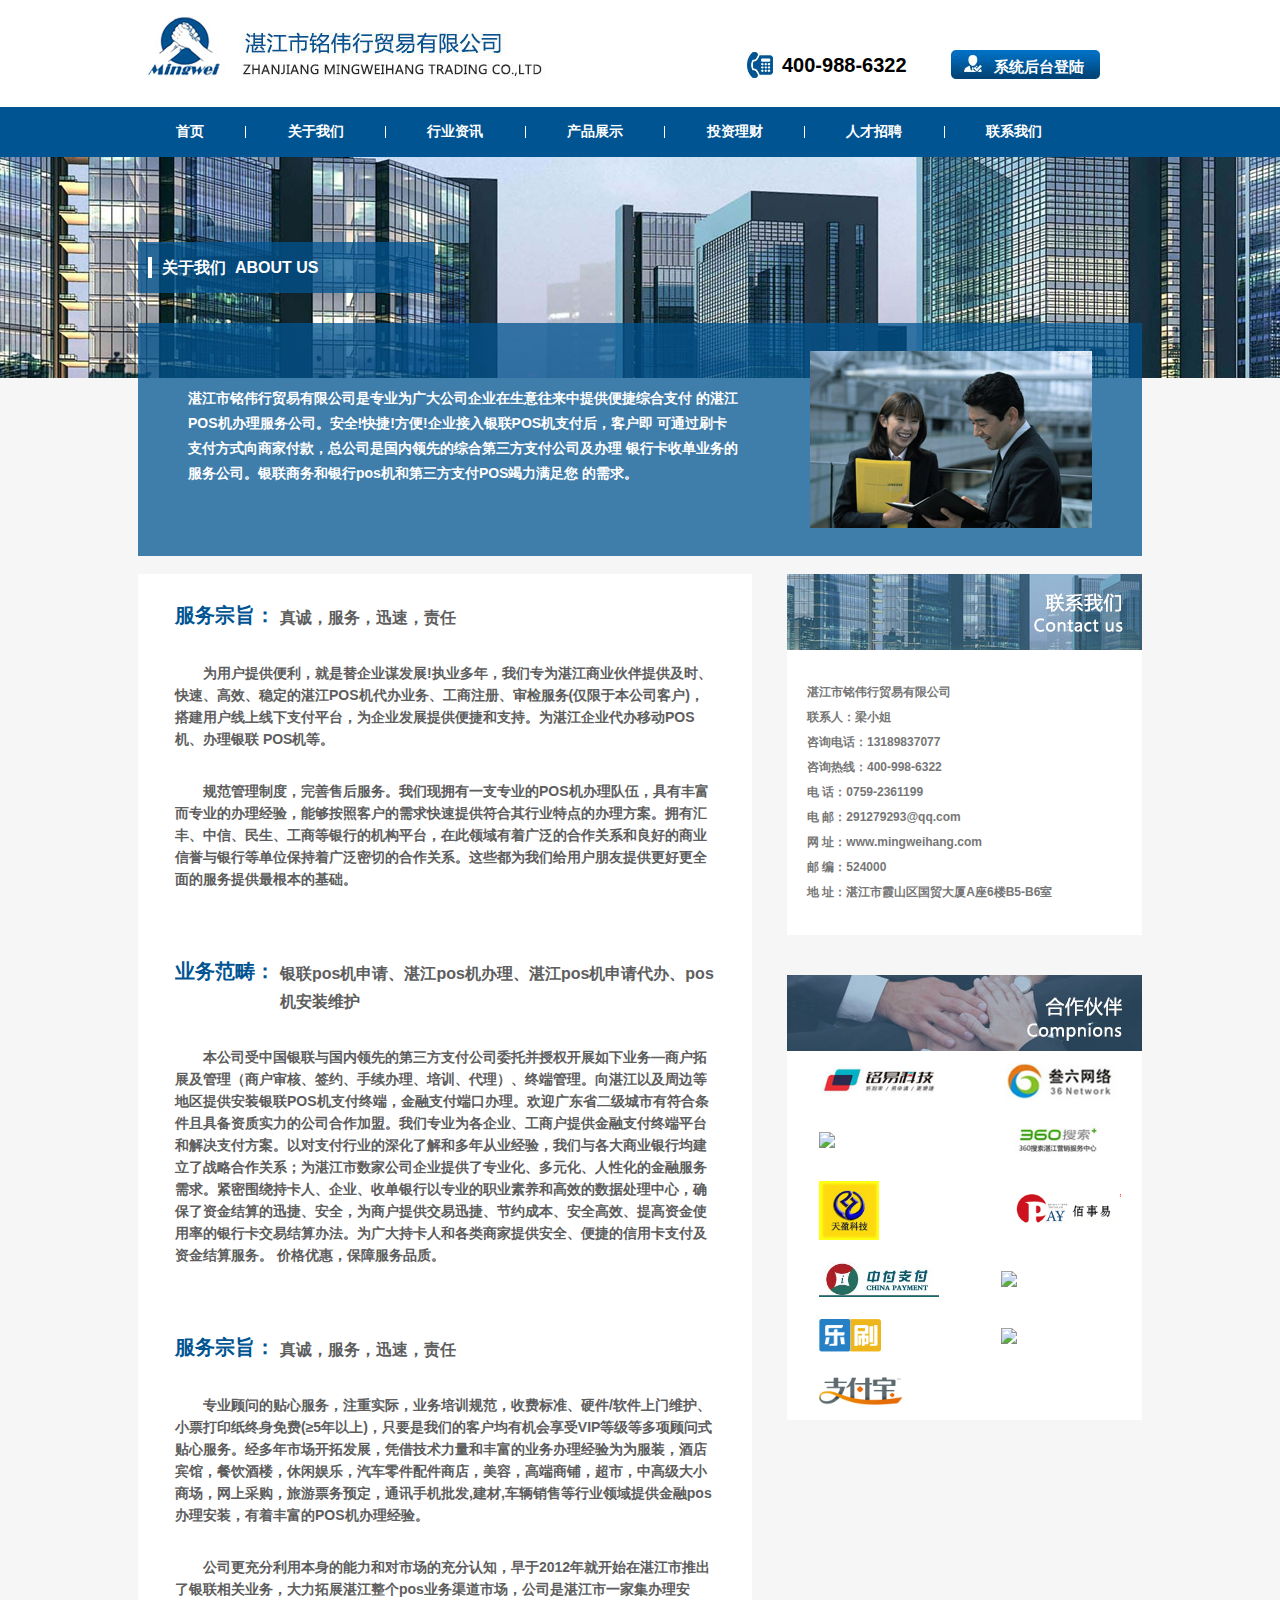
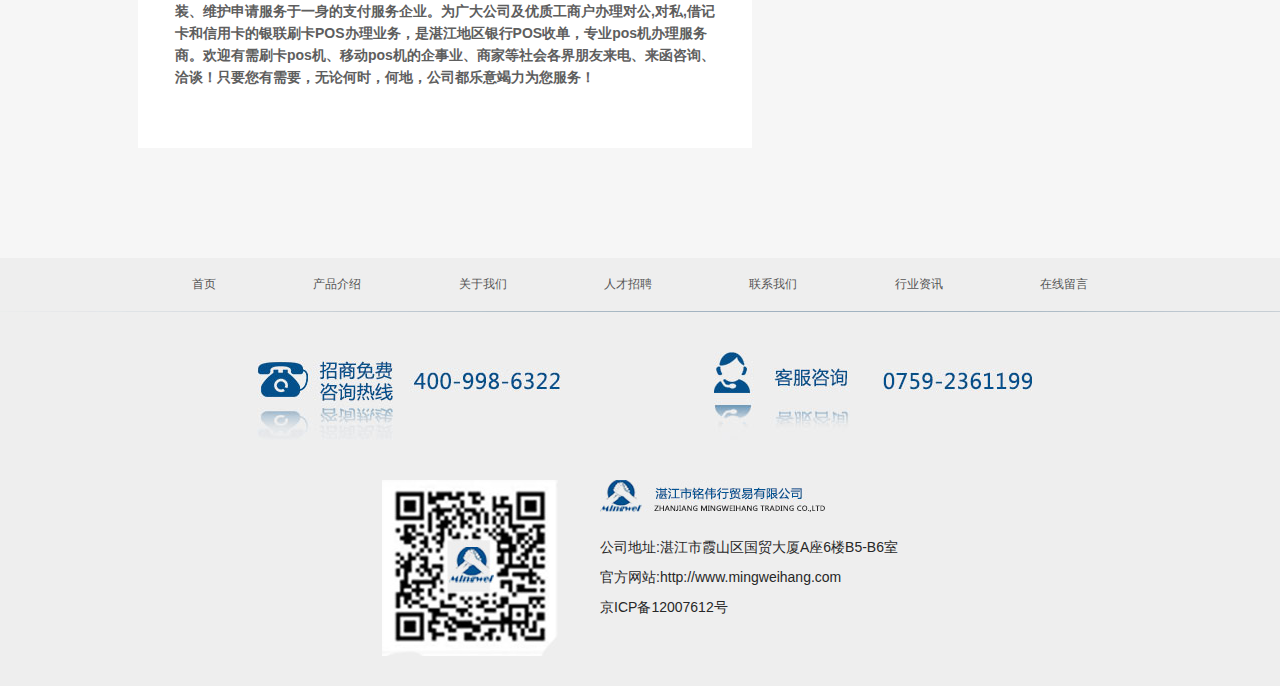
==== about.html @ 569f73c0 "添加了一点东西" ====
<!DOCTYPE html PUBLIC "-//W3C//DTD XHTML 1.0 Transitional//EN" "http://www.w3.org/TR/xhtml1/DTD/xhtml1-transitional.dtd">
<html xmlns="http://www.w3.org/1999/xhtml">
<head>
<meta http-equiv="Content-Type" content="text/html; charset=utf-8" />
<meta name="description" content="" />
<meta name="keywords" content="" />
<title>湛江市铭伟行贸易有限公司</title>
<link rel="stylesheet" type="text/css" href="css/style.css"/>
<link rel="stylesheet" type="text/css" href="css/about.css"/>
<script type="text/javascript" src="http://libs.baidu.com/jquery/1.11.1/jquery.min.js"></script>
<script type="text/javascript">!window.jQuery && document.write('<script src=\"js/jquery.min.js\"><\/script>');</script>
<script type="text/javascript">
$(function(){
    
});
</script>
<style>
.neirong{display:block; margin:auto 390px auto 0px; background:#fff; padding:30px 37px; overflow:hidden;}
.neirong div{padding-bottom:30px; padding-top:40px; }
.neirong div:first-child{padding-bottom:30px; padding-top:0px; }
.neirong div i{display:block; color:#015492; font-size:20px; font-weight:bold; font-style:normal;float:left;} 
.neirong div span{color:#5e5e5e; font-size:16px; font-weight:bold; display:block; margin-left:105px; line-height:28px;}
.neirong p{margin-bottom:30px; text-indent:2em; font-size:14px; color:#5e5e5e; font-weight:bold; clear:both;}

</style>
</head>

<body>
<!--头部开始-->
<div id="header">
    <div class="header-body">
        <div class="header-right">
            <div class="phone"><span>400-988-6322</span><a href="#">系统后台登陆</a></div>
        </div>
        <div class="header-left"><img src="images/logo.jpg" /></div>
    </div>
</div>
<!--头部结束--> 
<!--导航开始-->
<div id="nav">
    <div class="nav-body"> <a href="index.html">首页</a> <span>1</span> <a href="about.html">关于我们</a> <span>1</span> <a href="new.html">行业资讯</a> <span>1</span> <a href="products.html">产品展示</a> <span>1</span> <a href="investment.html">投资理财</a> <span>1</span> <a href="recruitment.html">人才招聘</a> <span>1</span> <a href="contact.html">联系我们</a> </div>
</div>
<!--导航结束--> 
<!--container开始--> 
<!--top开始-->
<div id="container" style="background:#f6f6f6 url(images/about-banner.jpg) no-repeat top center;">
    <div class="container-body">
        <div class="about-top">
            <div class="about-title"><i></i><span>关于我们&nbsp;&nbsp;ABOUT US</span><b></b></div>
            <div class="about-font">
                <div class="about-right"> <img src="images/about-img.jpg" /> </div>
                <div class="about-left">
                    <p>湛江市铭伟行贸易有限公司是专业为广大公司企业在生意往来中提供便捷综合支付
                        的湛江POS机办理服务公司。安全!快捷!方便!企业接入银联POS机支付后，客户即
                        可通过刷卡支付方式向商家付款，总公司是国内领先的综合第三方支付公司及办理
                        银行卡收单业务的服务公司。银联商务和银行pos机和第三方支付POS竭力满足您
                        的需求。</p>
                </div>
                <div class="about-opc"></div>
            </div>
        </div>
        <!--top结束-->
        <!--bottom开始-->
        <div class="about-bottom"> 
            <!--right开始-->
            <div class="about-right">
                <div class="right1">
                	<img src="images/about-right1-img01.jpg" />
                    <div class="contact">
                    	<p>湛江市铭伟行贸易有限公司</p>
                        <p>联系人：梁小姐</p>
                        <p>咨询电话：13189837077</p>
                        <p>咨询热线：400-998-6322</p>
                        <p>电  话：0759-2361199</p>
                        <p>电  邮：291279293@qq.com</p>
                        <p>网  址：www.mingweihang.com</p>
                        <p>邮  编：524000</p>
                        <p>地  址：湛江市霞山区国贸大厦A座6楼B5-B6室</p>
                    </div>
                </div>
                <div class="right2">
                	<img src="images/about-right2-img01.jpg" />


                    <style>
                    #table_n td{
                        padding: 10px 30px;
                        width: 150px;
                    }
                    #table_n td img{
                        width: 120px;
                        overflow: hidden;
                        
                    }
                    </style>
                    <table id="table_n" style="width:355px">
                    <tr>
                    <td><img src="images/about-right2-img02.jpg" /></td>
                    <td><img src="images/about-right2-img04.jpg" /></td>
                    </tr>
                    <tr>
                    <td><img src="http://cn.unionpay.com/images/images2014/logo.png" /></td>
                    <td><img src="images/about-right2-img05.jpg" /></td>
                    </tr>
                    <tr>
                    <td><img src="images/1_1.jpg" style="width:60px"/></td>
                    <td><img src="images/1_2.png" style=""/></td>
                    </tr>
                    <tr>
                    <td><img src="images/1_3.jpg" style="width:120px;"/></td>
                    <td><img src="http://www.lefu8.com/templates/images/logo.png" style="width:60px"/></td>
                    </tr>
                    <tr>
                    <td><img src="images/logo.png" style="width:70px"/></td>
                    <td><img src="http://www.baidu.com/img/baidu_jgylogo3.gif" style=""/></td>
                    </tr>
                    <tr>
                    <td><img src="images/4L96Q2H3Y5.png" style="width:90px"/></td>
                    <td></td>
                    </tr>
                </table>
 
                </div>
            </div>
            <!--right结束--> 
            <!--left开始-->
            <div class="neirong">
            	<div><i>服务宗旨：</i><span>真诚，服务，迅速，责任</span></div>
                <p>为用户提供便利，就是替企业谋发展!执业多年，我们专为湛江商业伙伴提供及时、快速、高效、稳定的湛江POS机代办业务、工商注册、审检服务(仅限于本公司客户)，搭建用户线上线下支付平台，为企业发展提供便捷和支持。为湛江企业代办移动POS机、办理银联
POS机等。</p>
                <p>规范管理制度，完善售后服务。我们现拥有一支专业的POS机办理队伍，具有丰富而专业的办理经验，能够按照客户的需求快速提供符合其行业特点的办理方案。拥有汇丰、中信、民生、工商等银行的机构平台，在此领域有着广泛的合作关系和良好的商业信誉与银行等单位保持着广泛密切的合作关系。这些都为我们给用户朋友提供更好更全面的服务提供最根本的基础。</p>
                <div><i>业务范畴：</i><span>银联pos机申请、湛江pos机办理、湛江pos机申请代办、pos机安装维护</span></div>
                <p>本公司受中国银联与国内领先的第三方支付公司委托并授权开展如下业务—商户拓展及管理（商户审核、签约、手续办理、培训、代理）、终端管理。向湛江以及周边等地区提供安装银联POS机支付终端，金融支付端口办理。欢迎广东省二级城市有符合条件且具备资质实力的公司合作加盟。我们专业为各企业、工商户提供金融支付终端平台和解决支付方案。以对支付行业的深化了解和多年从业经验，我们与各大商业银行均建立了战略合作关系；为湛江市数家公司企业提供了专业化、多元化、人性化的金融服务需求。紧密围绕持卡人、企业、收单银行以专业的职业素养和高效的数据处理中心，确保了资金结算的迅捷、安全，为商户提供交易迅捷、节约成本、安全高效、提高资金使用率的银行卡交易结算办法。为广大持卡人和各类商家提供安全、便捷的信用卡支付及资金结算服务。 价格优惠，保障服务品质。</p>
                <div><i>服务宗旨：</i><span>真诚，服务，迅速，责任</span></div>
                <p>专业顾问的贴心服务，注重实际，业务培训规范，收费标准、硬件/软件上门维护、小票打印纸终身免费(≥5年以上)，只要是我们的客户均有机会享受VIP等级等多项顾问式贴心服务。经多年市场开拓发展，凭借技术力量和丰富的业务办理经验为为服装，酒店宾馆，餐饮酒楼，休闲娱乐，汽车零件配件商店，美容，高端商铺，超市，中高级大小商场，网上采购，旅游票务预定，通讯手机批发,建材,车辆销售等行业领域提供金融pos办理安装，有着丰富的POS机办理经验。</p>
                <p>公司更充分利用本身的能力和对市场的充分认知，早于2012年就开始在湛江市推出了银联相关业务，大力拓展湛江整个pos业务渠道市场，公司是湛江市一家集办理安装、维护申请服务于一身的支付服务企业。为广大公司及优质工商户办理对公,对私,借记卡和信用卡的银联刷卡POS办理业务，是湛江地区银行POS收单，专业pos机办理服务商。欢迎有需刷卡pos机、移动pos机的企事业、商家等社会各界朋友来电、来函咨询、洽谈！只要您有需要，无论何时，何地，公司都乐意竭力为您服务！</p>
            
            </div> 
            
            <!--left结束--> 
        </div>
        <!--bottom结束-->
    </div>
</div>

<!--container结束--> 
<!--footer开始-->
<div id="footer">
    <div class="footer-body"> <a href="">首页</a> <a href="">产品介绍</a> <a href="">关于我们</a> <a href="">人才招聘</a> <a href="">联系我们</a> <a href="">行业资讯</a> <a href="">在线留言</a> </div>
    <div class="footer-line"></div>
    <div class="footer-body"> <img src="images/footer-phone01.jpg" class="footer-img01" /><img src="images/footer-phone02.jpg" /> </div>
    <div class="erweima"> <img src="images/erweima.jpg" class="erweima-img" />
        <div class="footer-right"> <img src="images/footer-logo.jpg" />
            <p>公司地址:湛江市霞山区国贸大厦A座6楼B5-B6室</p>
            <p>官方网站:http://www.mingweihang.com</p>
            <p>京ICP备12007612号</p>
        </div>
    </div>
</div>
<!--footer结束-->
</body>
</html>
---- css/style.css ----
﻿@charset "utf-8";

*{margin:0;padding:0;}

/** html body{ overflow: visible; }*/
* html iframe, * html frame{ overflow: auto; }
/* html frameset{ overflow: hidden; }*/

/* @group 常用标签 */
/*
* 基本标签默认样式取消
* @overlay HTML标签
* @desc 取消基本标签默认样式,防止不同浏览器显示效果不同
* @Prop text-align:center; 解决不同浏览器剧中问题
*/

body{color:#000;font:12px/22px 'Microsoft YaHei','微软雅黑', Verdana,Arial,sans-serif,"Times New Roman",宋体;text-align:center;}
body,ul,ol,li,p,h1,h2,h3,h4,h5,h6,form,fieldset,table,td,img,div,tr{margin:0;padding:0;}
input,select{font-size:12px;vertical-align:middle;}

/*
* 设置内容左对齐
* @overlay div
* @desc 恢复因BODY设置剧中产生的继承
*/
body div{text-align:left;}

/*
* 标签属性
* @overlay textarea,input
* @desc 强制输入时内容超出时换行
*/
textarea,input{	word-wrap:break-word;word-break:break-all;padding:0px;}


/*
* 清除ul列表标记的样式
* @overlay li
* @desc	ul列表更多的用在不需要列表前置符号的样式里
*/
li{list-style-type:none;}
/*
* 定义图片边框
* @overlay img
* @desc	当图片作为链接内容被填充时，会有默认边框出现，重定义掉
*/
img{border:0 none;}
/*
* 定义默认的链接样式
* @overlay a
* @desc	仅仅是作为默认样式提供，可以在各自的实例中覆盖掉
*/
a,a:link, a:visited{color:#000;text-decoration: none; outline:none;}
a:hover{color:#000;text-decoration: none;}

h1{ font-size:24px;}
h2{ font-size:20px;}
h3{ font-size:18px;}
h4{ font-size:16px;}
h5{ font-size:14px;}
h6{ font-size:12px;}

/* @end */


/*public*/
.cl{clear:both;}
#header,#nav,#container,#footer{position:relative; width:100%; text-align:center; display:block;}
#container{padding-bottom:110px;}
/*头部*/
#header{margin-bottom:22px;}
.header-body{position:relative; width:1004px; display:block; margin:0 auto; overflow:hidden; }
.header-right{float:right; display:inline-block; margin:49px 23px 0px 0px; width:372px; }
.phone span{background:url(../images/phone.jpg) no-repeat left; font-size:20px; font-weight:bold; padding-left:35px; display:inline-block; margin-right:44px; line-height:32px; }
.phone a{background:url(../images/login.jpg) no-repeat; display:inline-block; padding:6px 18px 7px 43px; font-size:15px; font-weight:bold; color:#fff;  }
.header-left{width:420px; float:left; display:inline-block;}
/*导航*/
#nav{background-color:#015492;}
.nav-body{position:relative; width:1004px; height:50px; display:block; margin:0 auto; overflow:hidden;}
.nav-body a{display:inline-block; margin:auto 38px; height:50px; line-height:50px; color:#fff; font-size:14px; font-weight:bold; font-family:'黑体'}
.nav-body span{width:1px; height:12px; background:#fff; text-indent:-9999px; display:inline-block; line-height:12px;}
/*footer*/
#footer{background:#eee; overflow:hidden;}
.footer-body{position:relative; z-index:20; width:1004px; margin:0 auto; text-align:center;}
.footer-body a{display:inline-block; margin:auto 47px; height:53px; line-height:53px; color:#555555; font-size:12px;}
.footer-line{position:relative; z-index:20;  background:url(../images/footer-line.jpg) no-repeat; width:1566px; height:1px; margin:0px auto 40px auto; }
.footer-body .footer-img01{margin-right:147px;}
.erweima{position:relative; z-index:20; width:516px; margin:40px auto 30px auto; overflow:hidden;}
.erweima-img{float:left;}
.footer-right{float:right;}
.footer-right img{margin-bottom:20px;}
.footer-right p{font-size:14px; color:#272727; height:30px; line-height:30px;}
---- css/about.css ----
@charset "utf-8";
/* CSS Document */
/*container*/
/*top*/
.container-body{position:relative; width:1004px; display:block; margin:0 auto; overflow:hidden;}
.about-top{margin-bottom:18px; overflow:hidden;}
.about-top .about-title{height:21px; margin-top:85px; margin-bottom:30px; width:286px; position:relative; padding:15px 0px 15px 10px;}
.about-top .about-title i{float:left; width:4px; height:21px; line-height:21px; display:inline-block; background:#fff; z-index:20; position:relative;}
.about-top .about-title span{float:left; display:inline-block; font-size:16px; font-weight:bold; color:#fff; z-index:20; position:relative; line-height:21px; margin-left:10px;}
.about-top .about-title b{width:100%; height:100%; position:absolute; top:0px; left:0px; background:#015492; z-index:19; opacity:0.75; filter:alpha(opacity=75); -moz-opacity:0.75;}
.about-top .about-font{height:177px; position:relative; padding:28px 50px;}
.about-top .about-left{z-index:22; position:relative; display:block; margin-right:352px;}
.about-top .about-left p{color:#fff; margin-top:35px; font-size:14px; font-weight:bold; line-height:25px; }
.about-top .about-right{z-index:22; float:right; width:282px; position:relative;}
.about-top .about-righ .num{background:#034d83;}
.about-top .about-opc{position:absolute; left:0px; top:0px; width:100%; height:100%; background:#015492; opacity:0.75; filter:alpha(opacity=75); -moz-opacity:0.75;z-index:19;}
/*right*/
.about-bottom {background:#f6f6f6;}
.about-bottom .about-right{width:355px; float:right;}
.about-bottom .about-right .right1{background:#fff; overflow:hidden;}
.about-bottom .contact{padding:30px 20px;}
.about-bottom .contact p{font-size:12px; color:#777777; font-weight:bold; line-height:25px;}
.about-bottom .about-right .right2{margin-top:40px; overflow:hidden; background:#fff;}
.about-bottom .about-right .right2 ul{padding:25px; width:340px;}
.about-bottom .about-right .right2 ul li{width:150px; float:left; margin-right:20px; margin-bottom:20px;}
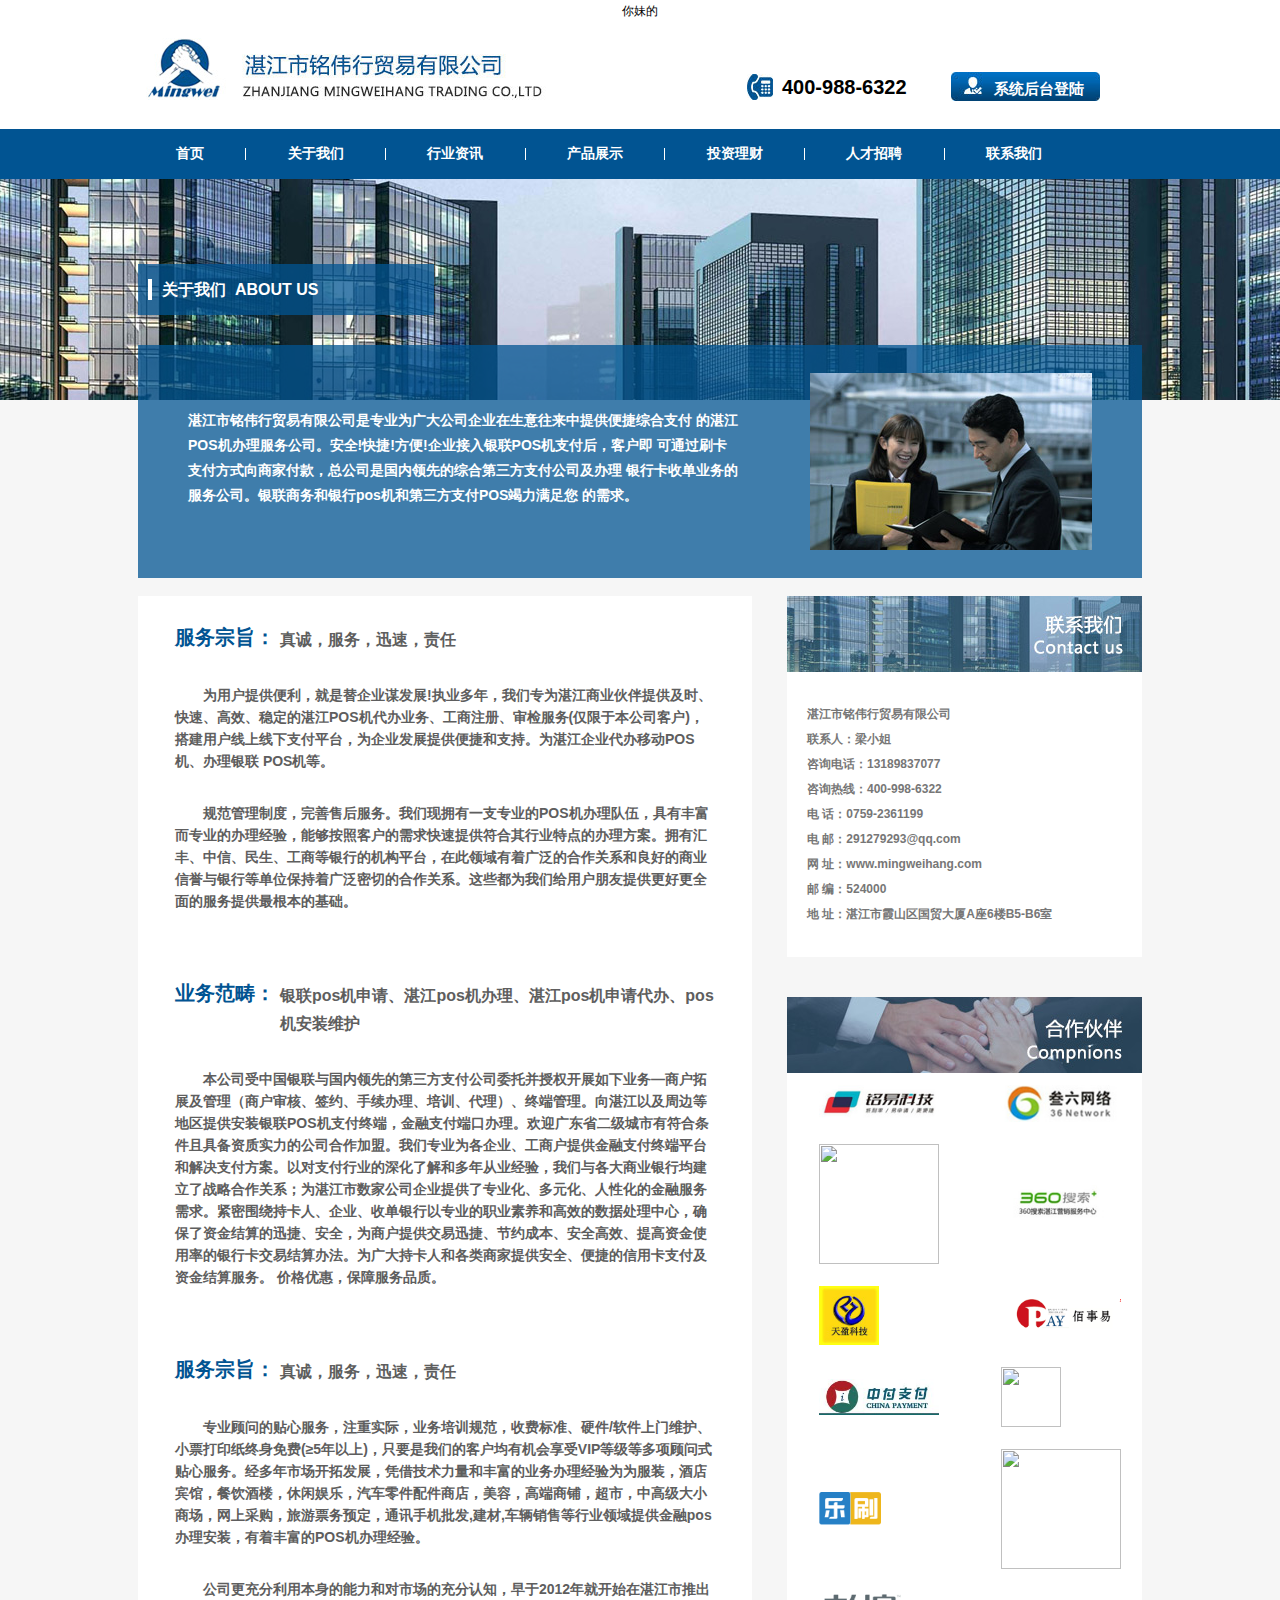
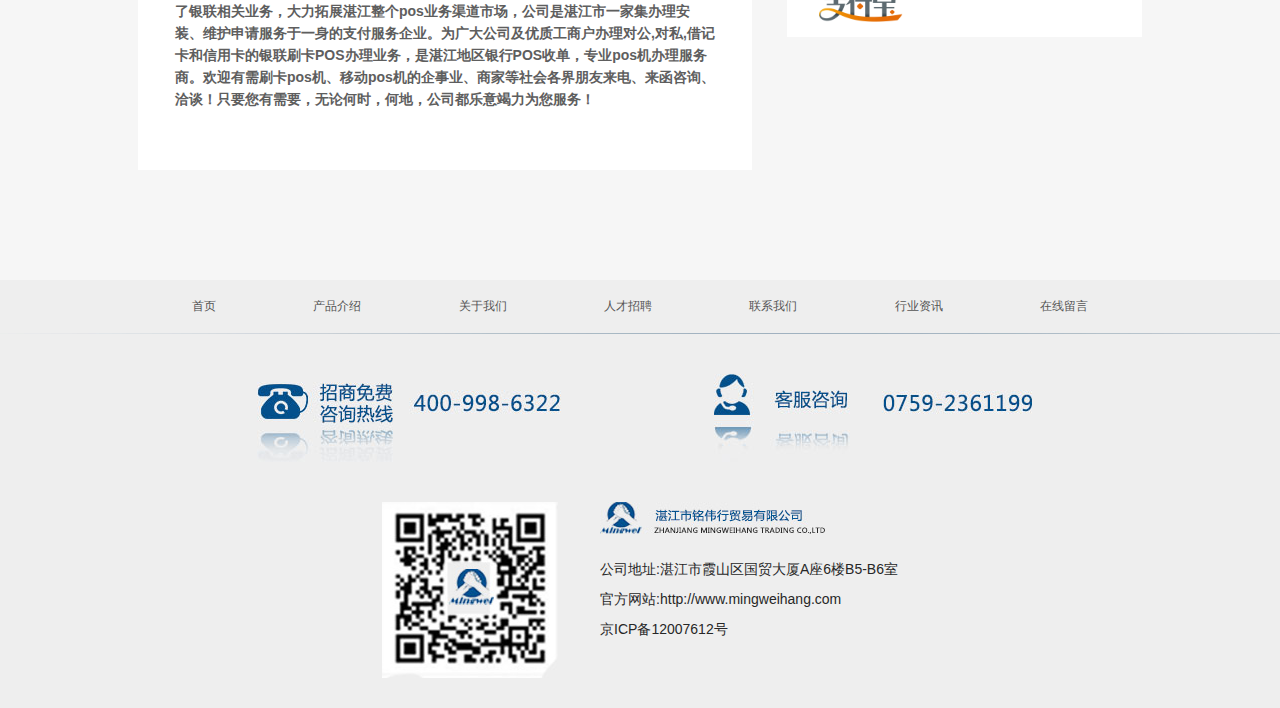
==== commit 11c454c8: "这是版本1.0" ====
--- a/about.html
+++ b/about.html
@@ -1,3 +1,4 @@
+你妹的
 <!DOCTYPE html PUBLIC "-//W3C//DTD XHTML 1.0 Transitional//EN" "http://www.w3.org/TR/xhtml1/DTD/xhtml1-transitional.dtd">
 <html xmlns="http://www.w3.org/1999/xhtml">
 <head>
